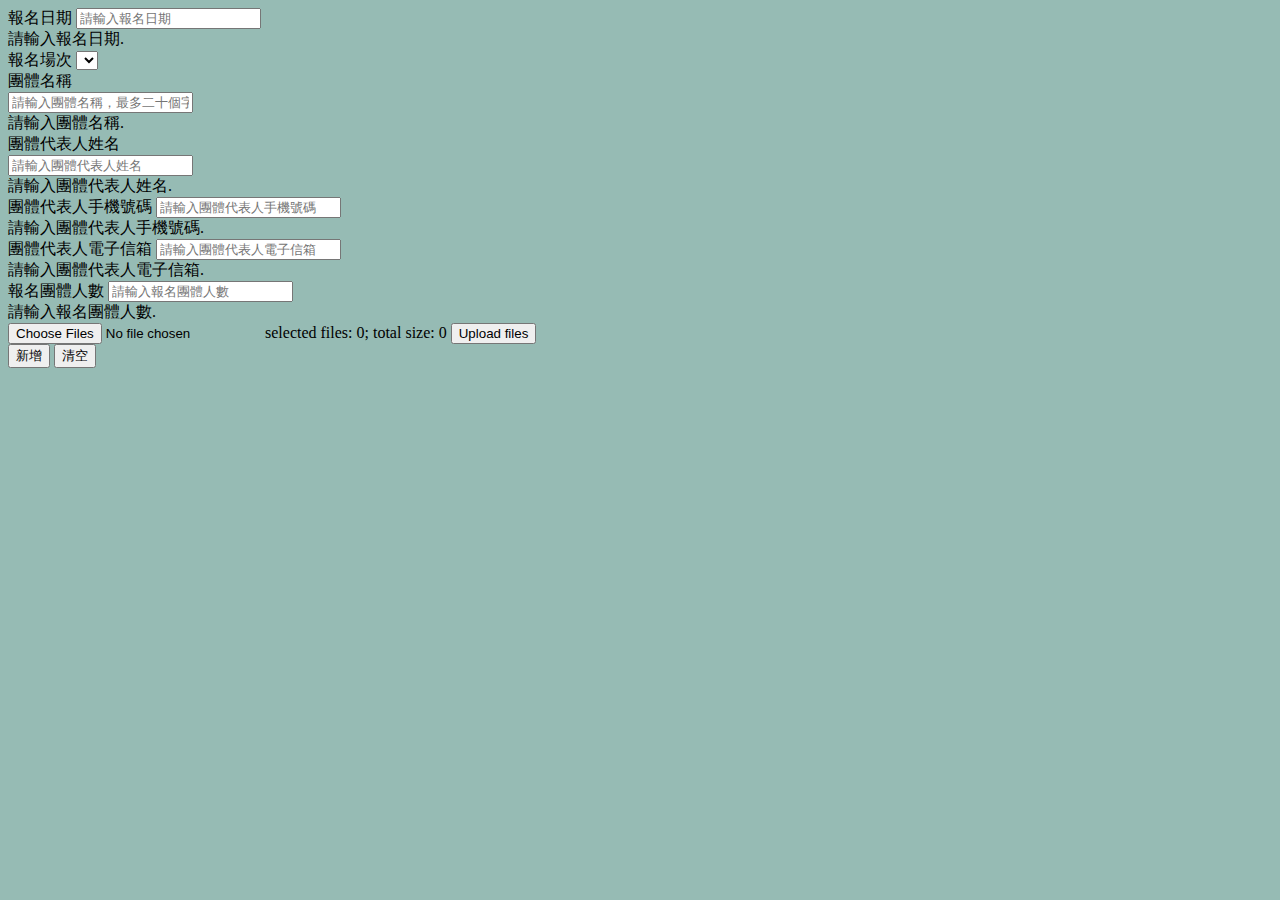
==== src/main/resources/templates/index.html @ cf445240 "upload可能不能用AJAX 因為要先拿到序號改黨名" ====
<!DOCTYPE html>
<!-- saved from url=(0051)https://getbootstrap.com/docs/4.1/examples/sign-in/ -->
<html lang="en" xmlns:th="http://www.thymeleaf.org">

<meta http-equiv="Content-Type" content="text/html; charset=UTF-8">
<meta name="viewport" content="width=device-width, initial-scale=1, shrink-to-fit=no">
<meta name="description" content="">
<meta name="author" content="">
<!-- Bootstrap core CSS -->
<link rel="stylesheet" th:href="@{/css/bootstrap.css}" href="/css/bootstrap.css">
<link th:href="@{/css/bootstrap.min.css}" href="/css/bootstrap.min.css" rel="stylesheet"/>
<script th:src="@{/js/jquery-3.3.1.min.js}" src="../static/js/jquery-3.3.1.min.js" crossorigin="anonymous"></script>
<script th:src="@{/js/moment.js}" src="/js/moment.js" crossorigin="anonymous"></script>
<link th:href="@{/css/bootstrap-table.css}" href="/css/bootstrap-table.css" rel="stylesheet">
<link rel="stylesheet" th:href="@{/css/bootstrap-datetimepicker.min.css}"
      href="../static/css/bootstrap-datetimepicker.min.css" media="screen"/>
<link rel="stylesheet" th:href="@{/css/bootstrap-datetimepicker.css}"
      href="../static/css/bootstrap-datetimepicker.css" media="screen"/>
<script th:src="@{/js/bootstrap-datetimepicker.min.js}" src="/js/bootstrap-datetimepicker.min.js"></script>
<script th:src="@{/js/bootstrap-datetimepicker.js}" src="/js/bootstrap-datetimepicker.js"></script>
<script th:src="@{/js/bootstrap-datetimepicker.zh-TW.js}" src="/js/bootstrap-datetimepicker.zh-TW.js"></script>
<script th:src="@{/js/alertBox.js}" src="/js/alertBox.js"></script>
<script th:src="@{/js/upload.js}"></script>
<!-- Custom styles for this tmemberlate -->
<link th:href="@{/css/dashboard.css}" href="/css/dashboard.css" rel="stylesheet"/>
<!-- CARD FORM SPECIFIC CSS -->
<link rel="stylesheet" type="text/css" href="//moodular.jotform.com/dist/moodular4/moodular.css?8bdc202">
<link href="https://cdn.jotfor.ms/build/static/css/bundle_pdfeditor.css" rel="stylesheet">

<title></title>
<!-- Bootstrap core CSS -->

<!-- Custom styles for this template -->
<script>
    //--
    function isPhone() {
        re = /^[09]{2}[0-9]{8}$/;
        if (!re.test($("#applicantPhone").val())) {
            alertWarning('手機格式有誤！')
            $("#applicantPhone").val('');
            $("#applicantPhone").focus();
        }
    }

    function isEmail() {
        re = /^([a-zA-Z0-9_\.\-\+])+\@(([a-zA-Z0-9\-])+\.)+([a-zA-Z0-9]{2,4})+$/;
        if (!re.test($("#applicantEmail").val())) {
            alertWarning('e-mail格式有誤！')
            $("#applicantEmail").val('');
            $("#applicantEmail").focus();
        }
    }

    //--
    function getSessions() {
        var preorderDate = $("#preorderDate").val();
        if (preorderDate != '') {
            findSessionsByPreorderDateAjax(preorderDate);
        } else {
            $("#sessionsId").empty();
        }
    }

    function findSessionsByPreorderDateAjax(preorderDate) {
        console.log(preorderDate)
        $.ajax({
            contentType: 'application/json; charset=UTF-8',
            type: "post",
            data: (preorderDate),
            url: "/preorder/findSessionsByPreorderDateAjax",
            sync: true,
            success: function (data) {
                var str = "";
                $.each(data, function (index, value) {
                    str += "<option value='" + value.id + "'>" + value.startTime + '-' + value.endTime + ' 剩餘可預約名額: [' + value.remaining + ']' + "</option>";
                });
                $("#sessionsId").empty();
                $("#sessionsId").append(str);
            },
            error: function (jqXHR, exception) {
                ajaxError(jqXHR, exception);
            },
        });
    }

    function checkRemaining() {
        var sessionsId = $("#sessionsId option:selected").val();
        var groupNum = $("#groupNum").val();
        if (typeof sessionsId !== "undefined") {
            $.ajax({
                contentType: 'application/json; charset=UTF-8',
                type: "post",
                data: JSON.stringify({"groupNum": groupNum, "sessionsId": sessionsId}),
                url: "/preorder/checkRemaining",
                sync: true,
                success: function (data) {
                    if (!data) {
                        alertWarning('報名人數大於可報名人數！')
                        $("#groupNum").val('');
                        $("#groupNum").focus();
                    }
                },
                error: function (jqXHR, exception) {
                    ajaxError(jqXHR, exception);
                },
            });
        } else {
            alertWarning('請先選擇報名場次！')
            $("#groupNum").val('');
            $("#sessionsId").focus();
        }
    }
</script>
</head>

<body class="text-center " style="background-color: #96BBB4">
<div class="container-fluid">
    <div class="row">
        <!--引入sidebar-->

        <main role="main" class="col-md-9 ml-sm-auto col-lg-10 px-4">
            <div class="chartjs-size-monitor"
                 style="position: absolute; left: 0px; top: 0px; right: 0px; bottom: 0px; overflow: hidden; pointer-events: none; visibility: hidden; z-index: -1;">
                <div class="chartjs-size-monitor-expand"
                     style="position:absolute;left:0;top:0;right:0;bottom:0;overflow:hidden;pointer-events:none;visibility:hidden;z-index:-1;">
                    <div style="position:absolute;width:1000000px;height:1000000px;left:0;top:0"></div>
                </div>
                <div class="chartjs-size-monitor-shrink"
                     style="position:absolute;left:0;top:0;right:0;bottom:0;overflow:hidden;pointer-events:none;visibility:hidden;z-index:-1;">
                    <div style="position:absolute;width:200%;height:200%;left:0; top:0"></div>
                </div>
            </div>
            <!-- form **************************************************************-->
            <div container-fluid>
                <form id='myForm' th:action="@{/addOrder}" method="post" class="needs-validation" novalidate>
                    <div class="form-row">
                        <div class="col-md mb-0">
                            <label for="preorderDate">報名日期</label>
                            <input id='preorderDate' name="preorderDate" type="text"
                                   class="form-control datetimepickerDat"
                                   placeholder="請輸入報名日期"
                                   onchange="getSessions()"
                                   required>
                            <div class="invalid-feedback">
                                請輸入報名日期.
                            </div>
                        </div>
                    </div>
                    <div class="form-row">
                        <div class="col-md mb-0">
                            <label for="sessionsId">報名場次</label>
                            <select class="form-control selector" name="sessionsId" id="sessionsId">

                            </select>
                        </div>
                    </div>
                    <div class="form-row">
                        <div class="col-md mb-0">
                            <label for="groupName">團體名稱</label>
                            <div class="input-group">
                                <input maxlength="20" type="text" class="form-control" name="groupName" id="groupName"
                                       placeholder="請輸入團體名稱，最多二十個字" required>
                                <div class="invalid-feedback">
                                    請輸入團體名稱.
                                </div>
                            </div>
                        </div>
                    </div>
                    <div class="form-row">
                        <div class="col-md mb-0">
                            <label for="applicantName">團體代表人姓名</label>
                            <div class="input-group">
                                <input maxlength="20" type="text" class="form-control" name="applicantName"
                                       id="applicantName"
                                       placeholder="請輸入團體代表人姓名" required>
                                <div class="invalid-feedback">
                                    請輸入團體代表人姓名.
                                </div>
                            </div>
                        </div>
                    </div>
                    <div class="form-row">
                        <div class="col-md mb-0">
                            <label for="applicantPhone">團體代表人手機號碼</label>
                            <input name="applicantPhone" id="applicantPhone" maxlength="10" type="text"
                                   class="form-control"
                                   placeholder="請輸入團體代表人手機號碼" onkeyup="value=value.replace(/[^\d]/g,'')"
                                   onchange="isPhone();"
                                   required>
                            <div class="invalid-feedback">
                                請輸入團體代表人手機號碼.
                            </div>
                        </div>
                    </div>
                    <div class="form-row">
                        <div class="col-md mb-0">
                            <label for="applicantEmail">團體代表人電子信箱</label>
                            <input name="applicantEmail" id="applicantEmail" maxlength="50" type="text"
                                   class="form-control"
                                   placeholder="請輸入團體代表人電子信箱" onchange="isEmail();"
                                   required>
                            <div class="invalid-feedback">
                                請輸入團體代表人電子信箱.
                            </div>
                        </div>
                    </div>
                    <div class="form-row">
                        <div class="col-md mb-0">
                            <label for="groupNum">報名團體人數</label>
                            <input name="groupNum" id="groupNum" maxlength="3" type="text" class="form-control"
                                   placeholder="請輸入報名團體人數" onkeyup="value=value.replace(/[^\d]/g,'') "
                                   onchange="checkRemaining()" required>
                            <div class="invalid-feedback">
                                請輸入報名團體人數.
                            </div>
                        </div>
                    </div>

                    <!-- <form name="uploadingForm" enctype="multipart/form-data" action="/testUpload" method="POST"> -->
                    <div class="form-row">
                        <div class="col-md mb-0">

                                <input id="fileInput" type="file" name="uploadingFiles" onchange="updateSize();"
                                       multiple>
                                selected files: <span id="fileNum">0</span>;
                                total size: <span id="fileSize">0</span>
                                <input type="button" onclick="doUpload()" value="Upload files">



                        </div>
                        <div>
                            <!-- </form>-->

                            <div class="form-row">
                                <div class="col-md mb-0">
                                    <div class="button-bar">
                                        <button class="btn btn-success" id="create" name="create"
                                                type="submit">新增
                                        </button>
                                        </button>
                                        <button class="btn btn-secondary" onclick="reInThisPage();" id="reset"
                                                name="reset"
                                                type="button">清空
                                        </button>
                                    </div>
                                </div>
                            </div>
                </form>
            </div>

        </main>

    </div>
</div>
<script>

    // Example starter JavaScript for disabling form submissions if there are invalid fields
    (function () {
        'use strict';
        window.addEventListener('load', function () {
            // Fetch all the forms we want to apply custom Bootstrap validation styles to
            var forms = document.getElementsByClassName('needs-validation');
            // Loop over them and prevent submission
            var validation = Array.prototype.filter.call(forms, function (form) {
                form.addEventListener('submit', function (event) {
                    if (form.checkValidity() === false) {
                        event.preventDefault();
                        event.stopPropagation();
                    }
                    form.classList.add('was-validated');
                }, false);
            });
        }, false);
    })();
function doUpload(){

    // var data2=new FormData($("#fileInput"));
    // console.log(data2);
    var formData = new FormData();
    var file = $('#fileInput')[0].files[0];
    var f = $('#fileInput')[0];
    var f1= $('#fileInput')[0].files[0];
    console.log(f);
    var f2= $('#fileInput')[0].files[1];
    console.log(f);
    formData.append("uploadingFiles", file);


    $.ajax({
        enctype: 'multipart/form-data',
        processData: false,
        contentType: false,
        cache: false,
        type: "post",
        data: (formData),
        url: "/uploadImg",
        sync: true,
        success: function (data) {
          console.log(1111111111);
        },
        error: function (jqXHR, exception) {
            ajaxError(jqXHR, exception);
        },
    });
}

    $(".datetimepickerDat").datetimepicker({
        startView: 2,
        minView: 2,
        autoclose: true,
        todayBtn: true,
        todayHighlight: true,
        format: 'yyyy-mm-dd',
        language: 'zh-TW'
    });
</script>
</body>
</html>
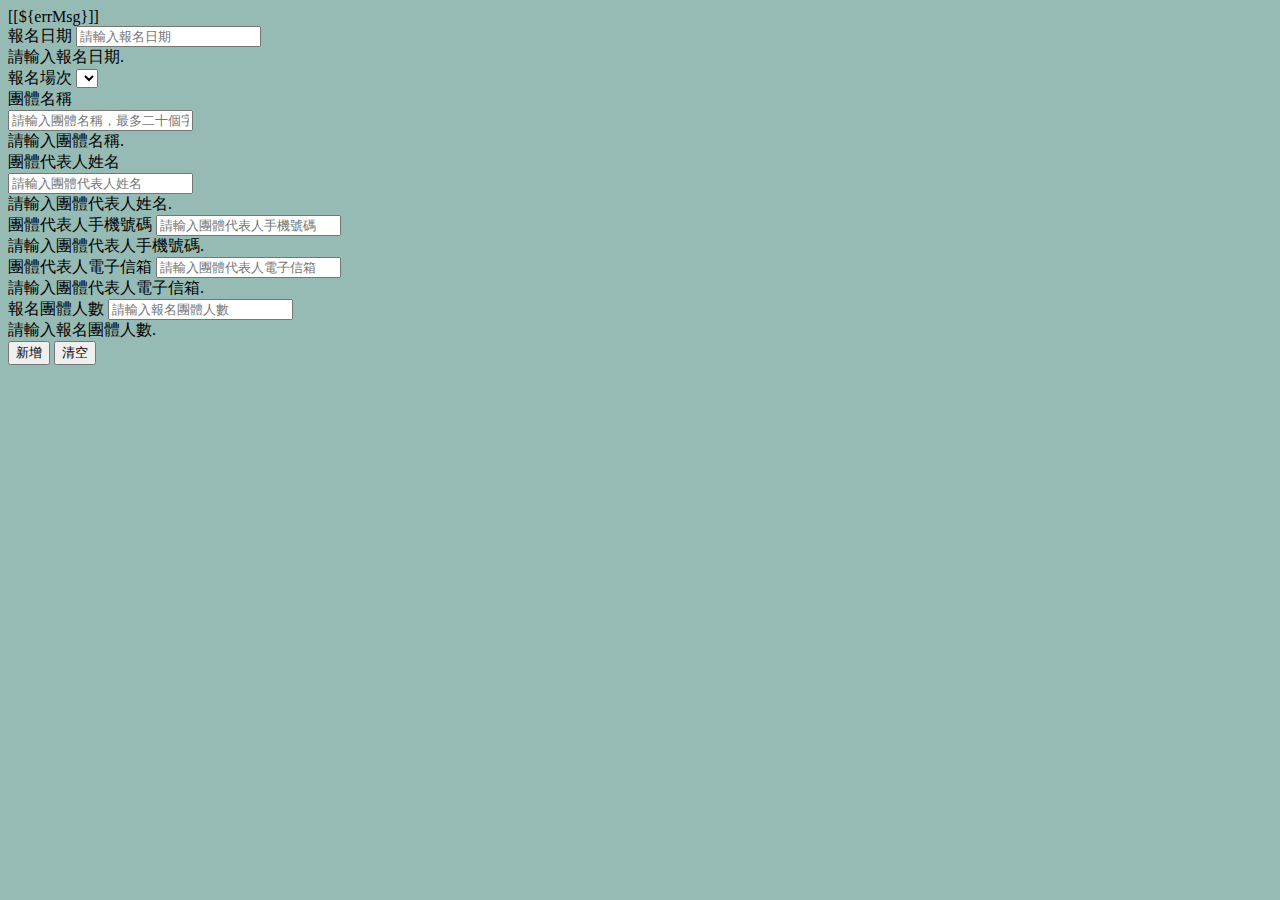
==== commit 3a18b5a0: "完成初步預約單" ====
--- a/src/main/resources/templates/index.html
+++ b/src/main/resources/templates/index.html
@@ -72,7 +72,7 @@
             success: function (data) {
                 var str = "";
                 $.each(data, function (index, value) {
-                    str += "<option value='" + value.id + "'>" + value.startTime + '-' + value.endTime + ' 剩餘可預約名額: [' + value.remaining + ']' + "</option>";
+                    str += "<option value='" + value.sessionsId + "'>" + value.startTime + '-' + value.endTime + ' 剩餘可預約名額: [' + value.remaining + ']' + "</option>";
                 });
                 $("#sessionsId").empty();
                 $("#sessionsId").append(str);
@@ -130,6 +130,7 @@
                     <div style="position:absolute;width:200%;height:200%;left:0; top:0"></div>
                 </div>
             </div>
+            [[${errMsg}]]
             <!-- form **************************************************************-->
             <div container-fluid>
                 <form id='myForm' th:action="@{/addOrder}" method="post" class="needs-validation" novalidate>
@@ -217,19 +218,7 @@
                     </div>
 
                     <!-- <form name="uploadingForm" enctype="multipart/form-data" action="/testUpload" method="POST"> -->
-                    <div class="form-row">
-                        <div class="col-md mb-0">
-
-                                <input id="fileInput" type="file" name="uploadingFiles" onchange="updateSize();"
-                                       multiple>
-                                selected files: <span id="fileNum">0</span>;
-                                total size: <span id="fileSize">0</span>
-                                <input type="button" onclick="doUpload()" value="Upload files">
-
-
-
-                        </div>
-                        <div>
+
                             <!-- </form>-->
 
                             <div class="form-row">
@@ -273,10 +262,10 @@
             });
         }, false);
     })();
+    /*
 function doUpload(){
 
-    // var data2=new FormData($("#fileInput"));
-    // console.log(data2);
+
     var formData = new FormData();
     var file = $('#fileInput')[0].files[0];
     var f = $('#fileInput')[0];
@@ -297,13 +286,13 @@
         url: "/uploadImg",
         sync: true,
         success: function (data) {
-          console.log(1111111111);
         },
         error: function (jqXHR, exception) {
             ajaxError(jqXHR, exception);
         },
     });
 }
+*/
 
     $(".datetimepickerDat").datetimepicker({
         startView: 2,
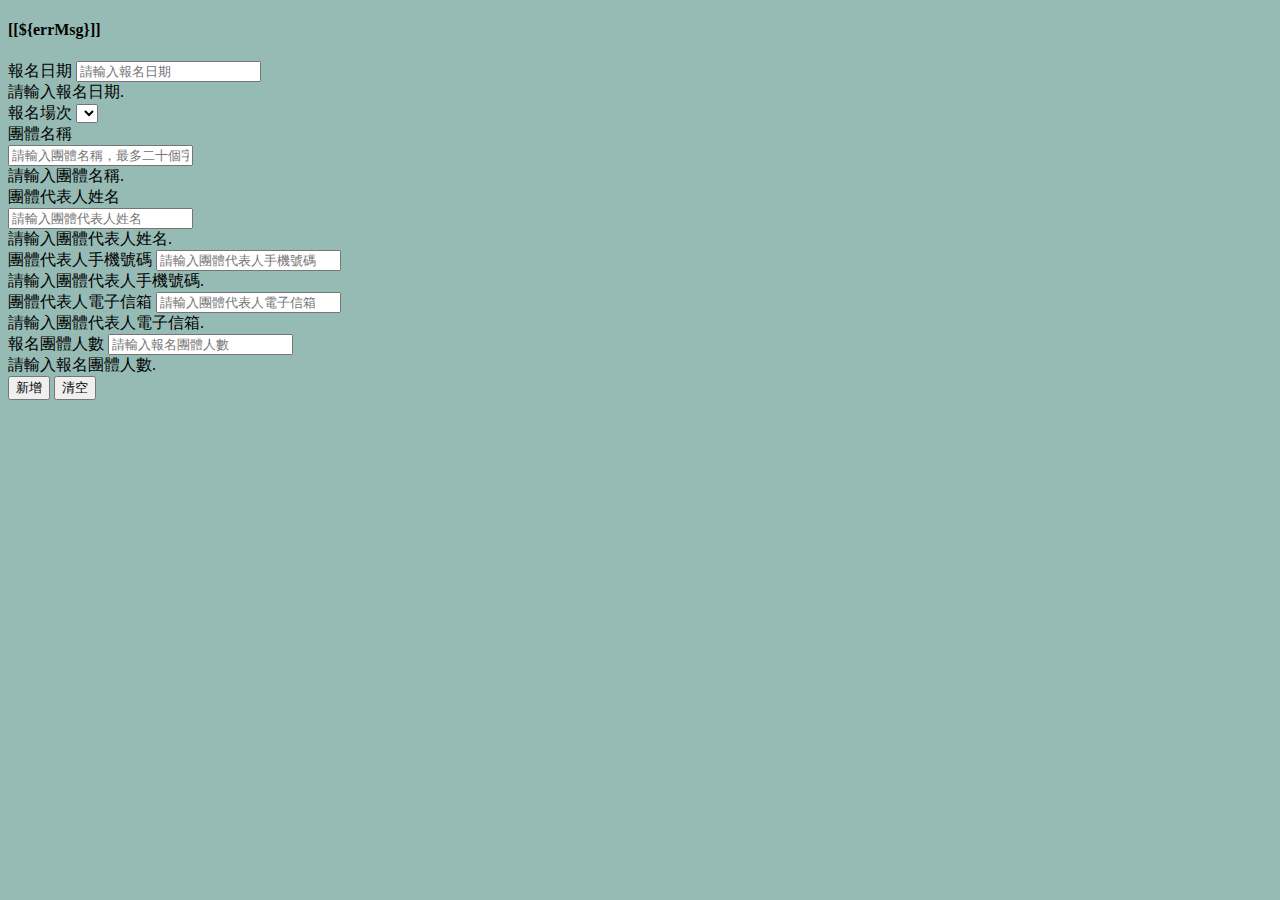
==== commit 22b76060: "完成預約單及上傳功能" ====
--- a/src/main/resources/templates/index.html
+++ b/src/main/resources/templates/index.html
@@ -113,7 +113,7 @@
 </script>
 </head>
 
-<body class="text-center " style="background-color: #96BBB4">
+<body class="text-center " style="background-color: #96BBB4" onload="getSessions()">
 <div class="container-fluid">
     <div class="row">
         <!--引入sidebar-->
@@ -130,7 +130,7 @@
                     <div style="position:absolute;width:200%;height:200%;left:0; top:0"></div>
                 </div>
             </div>
-            [[${errMsg}]]
+            <H4>[[${errMsg}]]</H4>
             <!-- form **************************************************************-->
             <div container-fluid>
                 <form id='myForm' th:action="@{/addOrder}" method="post" class="needs-validation" novalidate>
